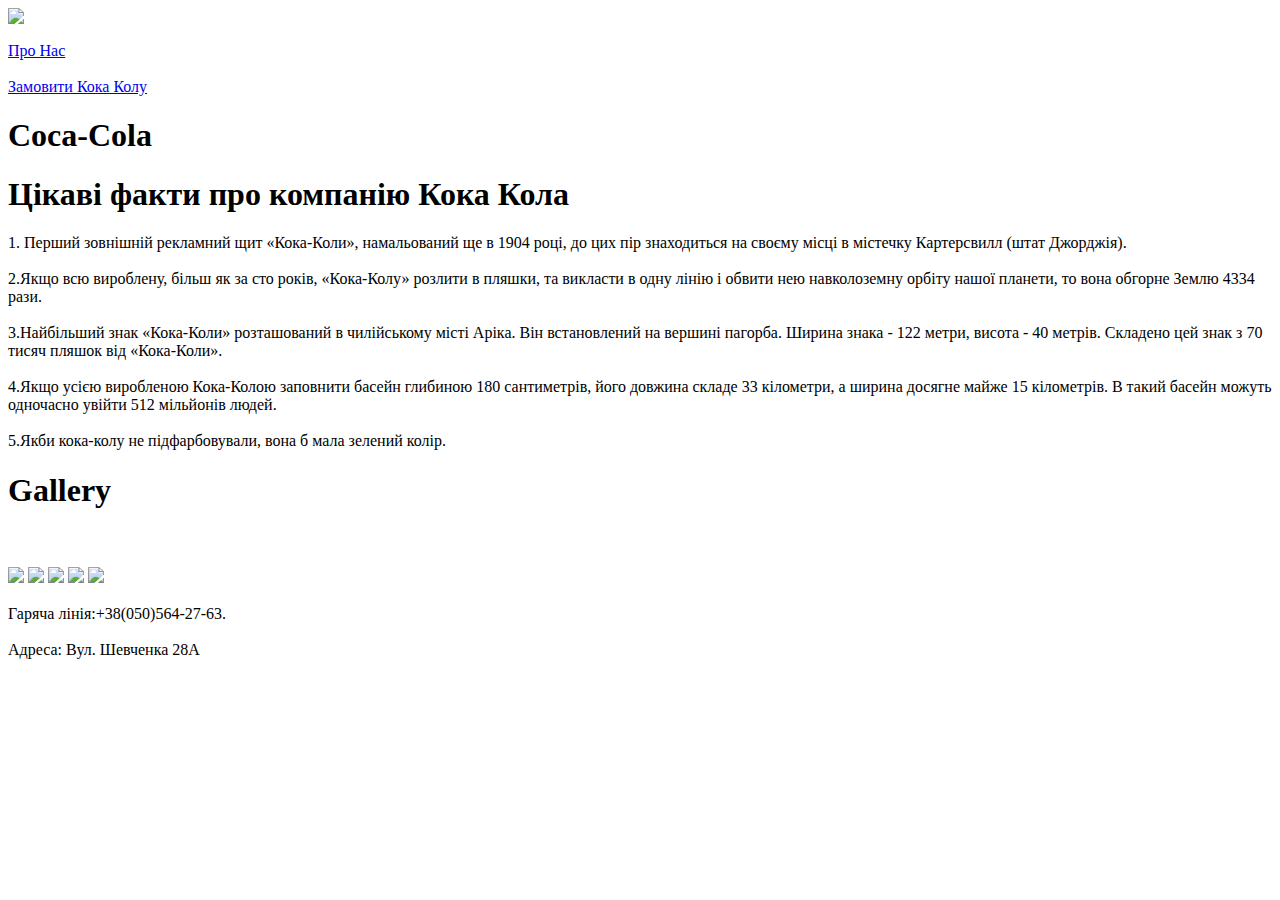
==== index.html @ 53962973 "Update index.html" ====
<html>
    <head>
        <link rel="stylesheet" href=".style.css">
        <title>Logika</title>
    </head>
        <body>
            <header>
                <img src="https://i.pinimg.com/736x/45/1d/df/451ddf96e958c635948cd88c29892565.jpg">
                
                <nav>
                    <br>
                    <a href="https://uk.wikipedia.org/wiki/%D0%9A%D0%BE%D0%BA%D0%B0-%D0%BA%D0%BE%D0%BB%D0%B0">Про Нас</a>
                    <br>
                    <br>
                    <a href="https://producto.com.ua/ru/food/napytky/sladkaya-voda/napytok-gazyrovannyj-coca-sola-2-l-100964?utm_source=google&utm_medium=cpc&utm_campaign=18551344685&utm_group=141862854443&utm_content=627137416028&utm_term=&gad_source=1&gclid=CjwKCAjw0YGyBhByEiwAQmBEWs9Ob9z0WLfVrcSvIIUhfNM83OL_CC333Zed63xg6-7b8i-E5cqPUxoCJTIQAvD_BwE">Замовити Кока Колу</a>
                </nav>
            </header>

            <main>
                <section class="hero">
                    <div class="bg"></div>
                    <div class="hero-text">
                        <h1>
                            Coca-Cola
                        </h1>
                    </div>
                </section>
                <section class="about-us">
                <h1>
                Цікаві факти про компанію Кока Кола
                </h1>
                <a>
                1. Перший зовнішній рекламний щит «Кока-Коли», намальований ще в 1904 році, до цих пір знаходиться на своєму місці в містечку Картерсвилл (штат Джорджія).
                <br>
                <br>
                2.Якщо всю вироблену, більш як за сто років, «Кока-Колу» розлити в пляшки, та викласти в одну лінію і обвити нею навколоземну орбіту нашої планети, то вона обгорне Землю 4334 рази.
                <br>
                <br>
                3.Найбільший знак «Кока-Коли» розташований в чилійському місті Аріка. Він встановлений на вершині пагорба. Ширина знака - 122 метри, висота - 40 метрів. Складено цей знак з 70 тисяч пляшок від «Кока-Коли».
                <br>
                <br>
                4.Якщо усією виробленою Кока-Колою заповнити басейн глибиною 180 сантиметрів, його довжина складе 33 кілометри, а ширина досягне майже 15 кілометрів. В такий басейн можуть одночасно увійти 512 мільйонів людей.
                <br>
                <br>
                5.Якби кока-колу не підфарбовували, вона б мала зелений колір.
                </a>
                </section>
                <section class="Gallery">
                    <h1>
                        Gallery
                        <br>
                        <br>
                    </h1>
                    <img src="https://encrypted-tbn0.gstatic.com/images?q=tbn:ANd9GcSGLFuoD7203IBzED6jds4FQXSZGguGOD1QZpAJvzLbbw&s">
                    <img src="https://img09.rl0.ru/afisha/e235x194i/daily.afisha.ru/uploads/images/7/60/7602007c2aabe4b0ff43895a46dc7189.jpg">
                    <img src="https://avatanplus.com/files/resources/original/5848549fcbaf5158da8a905a.png">
                    <img src="https://content.fora.ua/sku/ecommerce/92/480x480fora/924932_480x480fora_4925063a-9154-25e3-2754-f43f87e75bf8.png">
                    <img src="https://img1.picmix.com/output/stamp/normal/4/7/8/9/1539874_dfe02.png">
                    
                </section>
            </main>
            <footer>
                <br>
                Гаряча лінія:+38(050)564-27-63.
                <br>
                <br>
                Адреса: Вул. Шевченка 28А
            </footer>
        </body>
</html>
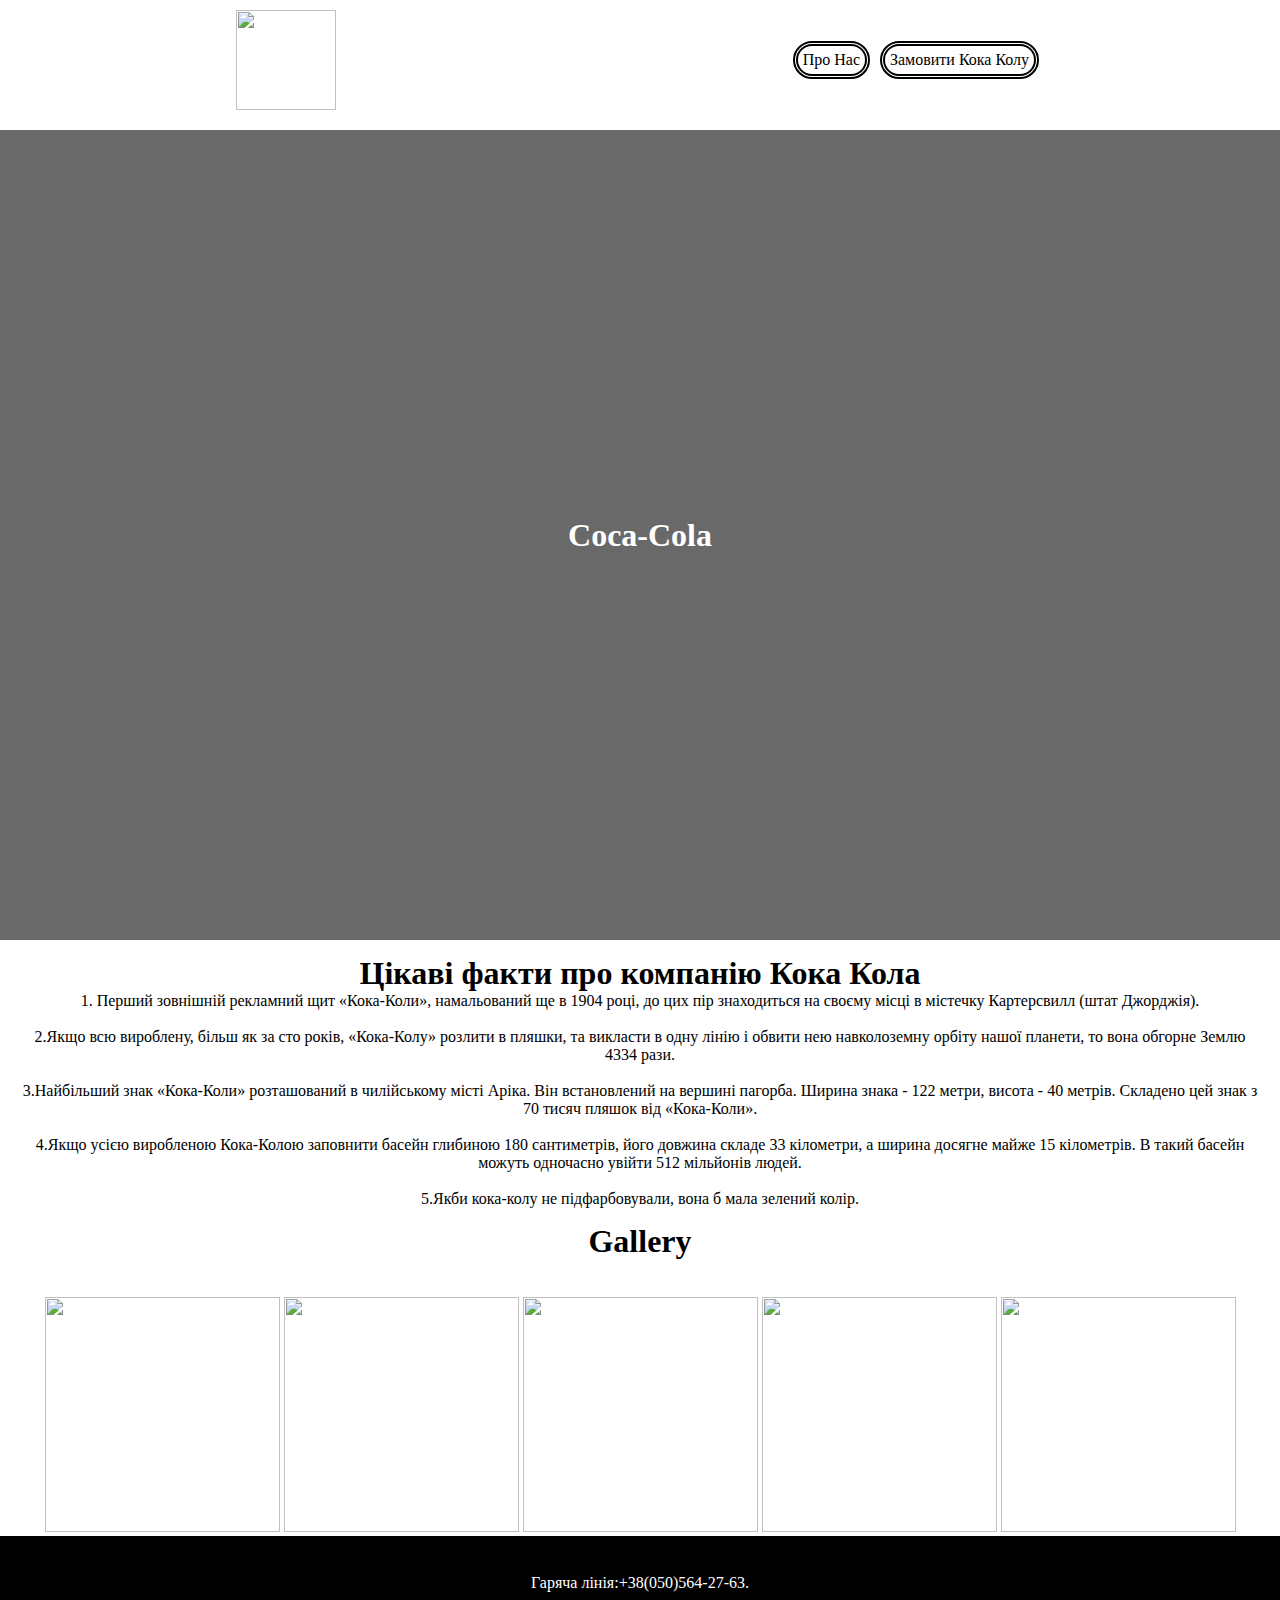
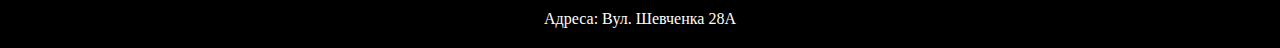
==== commit fed5d702: "Update index.html" ====
--- a/index.html
+++ b/index.html
@@ -1,6 +1,6 @@
 <html>
     <head>
-        <link rel="stylesheet" href=".style.css">
+        <link rel="stylesheet" href="./style.css">
         <title>Logika</title>
     </head>
         <body>
--- a/style.css
+++ b/style.css
@@ -0,0 +1,100 @@
+*{
+    margin: 0;
+    padding: 0;
+    box-sizing: border-box;
+}
+header img{
+    width: 100px;
+    height: 100px;
+}
+
+header{
+    background-color: rgb(255, 255, 255);
+    display: flex;
+    justify-content: space-around;
+    padding: 10px;
+}
+.hero{
+    position: relative;
+    height: 90vh;
+    background-size: cover;
+    background-repeat: no-repeat;
+    background-image: url("https://assets-global.website-files.com/63d3e0aead95e54ffdce9095/63f595ed207f7c82a1a8d440_coca-cola%20(1).webp");
+}
+.hero-text{
+    position: absolute;
+    top: 50%;
+    left: 50%;
+transform: translate(-50%,-50%);   
+}
+.hero-text h1{
+    color: white;
+}
+.bg{
+    height: 100%;
+    width: 100%;
+    background-color: rgba(0, 0, 0, 0.589);
+}
+
+main{
+    background-color: white;
+    border-radius: 20px;
+    margin-top: 10px;
+}
+nav{
+    display: flex;
+    align-items: center;
+}
+nav a{
+    transition: 0.5s;
+    border: 5px rgb(0, 0, 0) double;
+    border-radius: 20px;
+    padding: 5px;
+    margin: 5px;
+    text-decoration: none;
+    color: black;
+}
+
+nav a:hover{
+    transition: 0.5s;
+    border: 5px red double;
+    border-radius: 25px;
+    color: red;
+}
+main a{
+    color: rgb(0, 0, 0);
+}
+
+footer{
+    background-color: black;
+    text-align: center;
+    color: white;
+    padding: 20px;
+}
+
+footer img{
+    width: 59px;
+    height: 59px;
+    position: absolute;
+    right: 8px;
+    top: 476px;
+}
+
+section img {
+    width: 235px;
+    height: 235px;
+        transition: .5s;
+
+}
+section img:hover{
+    scale: 1.1;
+    transition: .5s;
+}
+
+main section{
+    background-color: rgb(255, 255, 255);
+    text-align: center;
+}
+.about-us{
+    padding: 15px 20px;
+}
